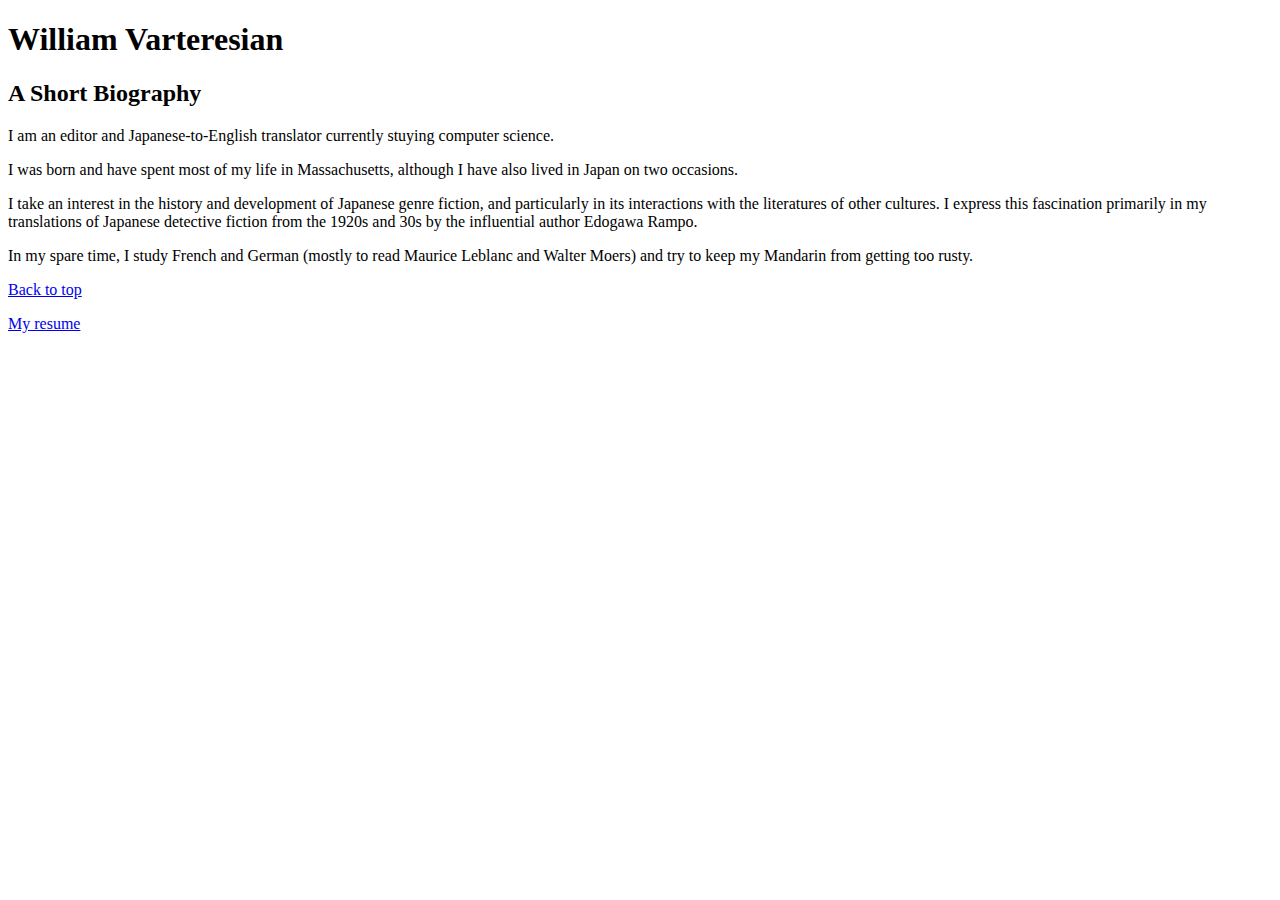
==== bio.html @ 4962f848 "Adds HTML content" ====
<!doctype html>
<html>

<head>
	<meta charset="utf-8">
	<title>William Varteresian's Biography</title>
</head>

<body>
	<h1>William Varteresian</h1>
	<h2>A Short Biography</h2>
	<p>I am an editor and Japanese-to-English translator currently stuying computer science.</p>
	<p>I was born and have spent most of my life in Massachusetts, although I have also lived in Japan on two occasions.</p>
	<p>I take an interest in the history and development of Japanese genre fiction, and particularly in its interactions with the literatures of other cultures. I express this fascination primarily in my translations of Japanese detective fiction from the 1920s and 30s by the influential author Edogawa Rampo.</p>
	<p>In my spare time, I study French and German (mostly to read Maurice Leblanc and Walter Moers) and try to keep my Mandarin from getting too rusty.</p>

	<p><a href="resume.html">Back to top</a></p>
	<p><a href="resume.html">My resume</a></p>
</body>

</html>
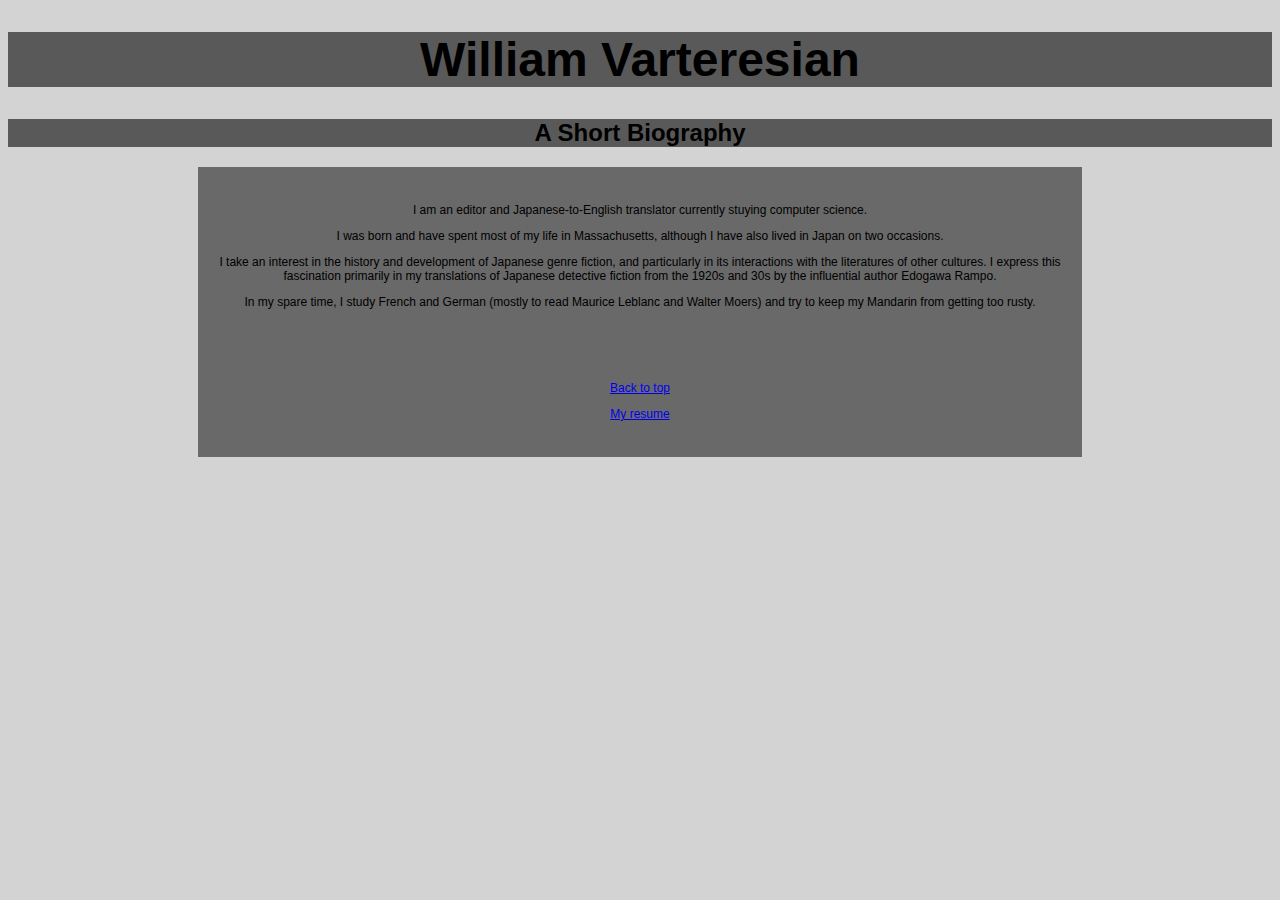
==== commit 8acace67: "Adds style sheet" ====
--- a/bio.html
+++ b/bio.html
@@ -4,18 +4,23 @@
 <head>
 	<meta charset="utf-8">
 	<title>William Varteresian's Biography</title>
+	<link href="style.css" rel="stylesheet" />
 </head>
 
 <body>
 	<h1>William Varteresian</h1>
 	<h2>A Short Biography</h2>
+<div class="block">
 	<p>I am an editor and Japanese-to-English translator currently stuying computer science.</p>
 	<p>I was born and have spent most of my life in Massachusetts, although I have also lived in Japan on two occasions.</p>
 	<p>I take an interest in the history and development of Japanese genre fiction, and particularly in its interactions with the literatures of other cultures. I express this fascination primarily in my translations of Japanese detective fiction from the 1920s and 30s by the influential author Edogawa Rampo.</p>
 	<p>In my spare time, I study French and German (mostly to read Maurice Leblanc and Walter Moers) and try to keep my Mandarin from getting too rusty.</p>
+</div>
 
-	<p><a href="resume.html">Back to top</a></p>
+<div class="block">
+	<p><a href="index.html">Back to top</a></p>
 	<p><a href="resume.html">My resume</a></p>
+</div>
 </body>
 
 </html>--- a/style.css
+++ b/style.css
@@ -0,0 +1,36 @@
+/*Style sheet for index.html, resume.html, bio.html*/
+
+body
+{
+	font-family: "Lucida Sans Unicode", "Lucida Grande", sans-serif;
+	background-color: lightgray;
+	font-color: lightgray;
+	font-size: 12px;
+	text-align: center;
+}
+
+.block
+{
+	background-color: dimgray;
+	margin-left: 15%;
+	margin-right: 15%;
+	padding-top: 24px;
+	padding-bottom: 24px;
+}
+
+h1
+{
+	font-size: 48px;
+	background-color: #595959; /*darker shade of dim gray*/
+}
+
+h2
+{
+	font-size: 24px;
+	background-color: #595959;
+}
+
+h3
+{
+	font-size: 14px;
+}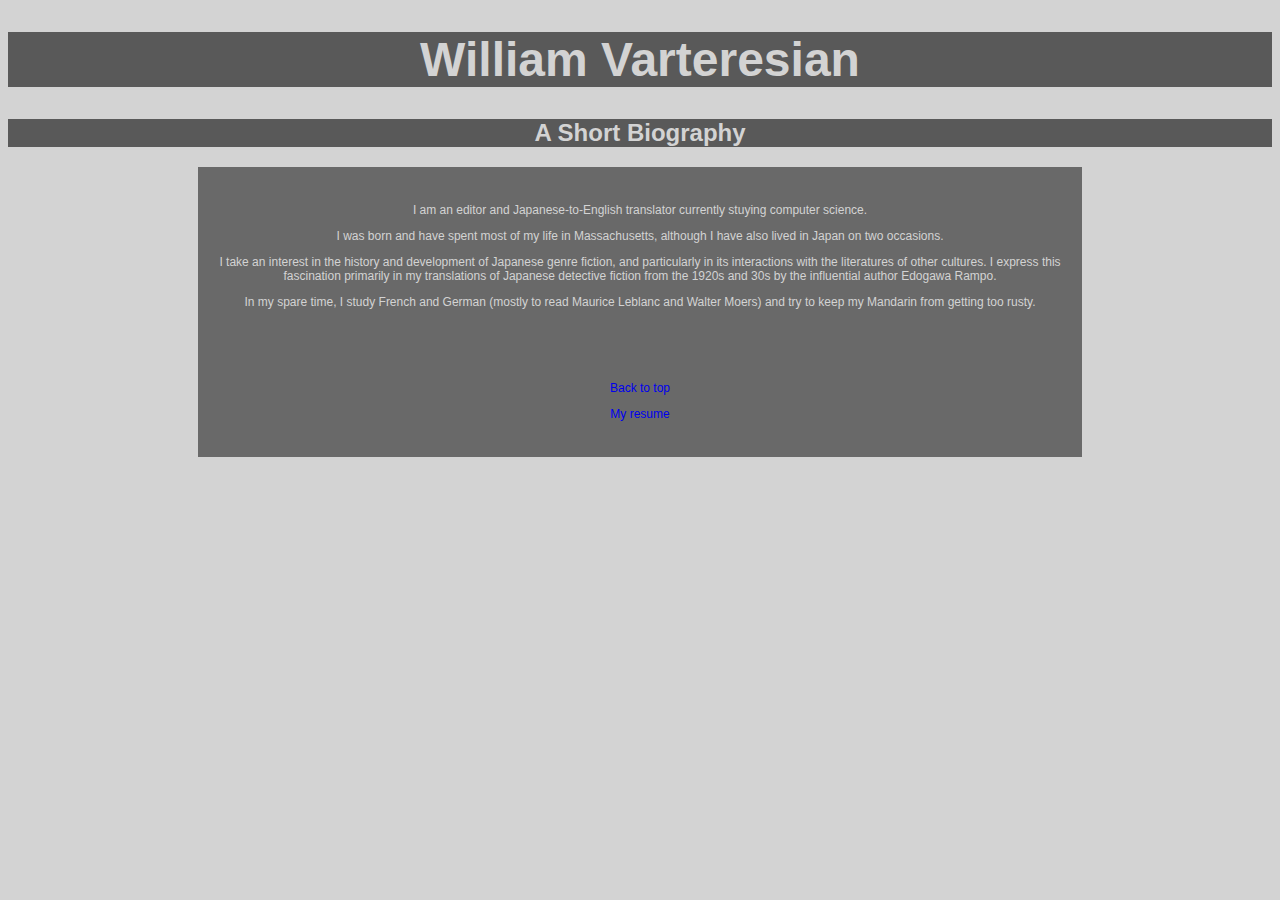
==== commit dca650b5: "Adds experience details" ====
--- a/bio.html
+++ b/bio.html
@@ -1,8 +1,9 @@
 <!doctype html>
-<html>
+<html lang="en">
 
 <head>
 	<meta charset="utf-8">
+	<meta name="viewport" content="width=device-width, initial-scale=1.0, maximum-scale=1.0"/>
 	<title>William Varteresian's Biography</title>
 	<link href="style.css" rel="stylesheet" />
 </head>
--- a/style.css
+++ b/style.css
@@ -4,7 +4,7 @@
 {
 	font-family: "Lucida Sans Unicode", "Lucida Grande", sans-serif;
 	background-color: lightgray;
-	font-color: lightgray;
+	color: lightgray;
 	font-size: 12px;
 	text-align: center;
 }
@@ -22,15 +22,49 @@
 {
 	font-size: 48px;
 	background-color: #595959; /*darker shade of dim gray*/
+	font-weight: bold;
 }
 
 h2
 {
 	font-size: 24px;
 	background-color: #595959;
+	font-weight: bold;
 }
 
 h3
 {
 	font-size: 14px;
+}
+
+.title
+{
+	font-style: italic;
+}
+
+.emph
+{
+	font-weight: bold;
+}
+
+a:link
+{
+	text-decoration: none;
+}
+
+a:visited
+{
+	text-decoration: none;
+	color: lightcoral;
+}
+
+a:hover
+{
+	text-decoration: underline;
+}
+
+a:active
+{
+	text-decoration: underline;
+	color: lightcoral;
 }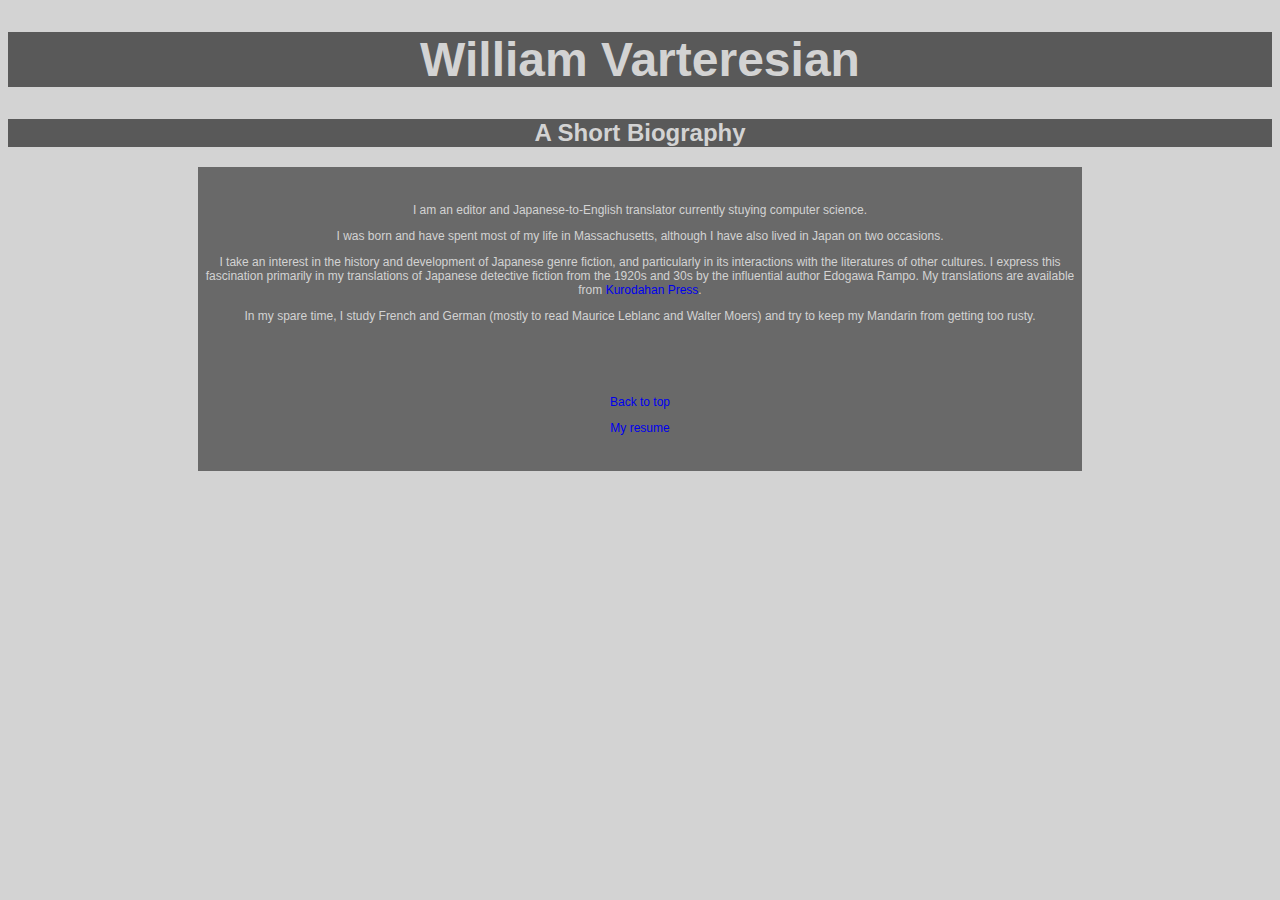
==== commit c0c6117a: "Adds image" ====
--- a/bio.html
+++ b/bio.html
@@ -14,7 +14,7 @@
 <div class="block">
 	<p>I am an editor and Japanese-to-English translator currently stuying computer science.</p>
 	<p>I was born and have spent most of my life in Massachusetts, although I have also lived in Japan on two occasions.</p>
-	<p>I take an interest in the history and development of Japanese genre fiction, and particularly in its interactions with the literatures of other cultures. I express this fascination primarily in my translations of Japanese detective fiction from the 1920s and 30s by the influential author Edogawa Rampo.</p>
+	<p>I take an interest in the history and development of Japanese genre fiction, and particularly in its interactions with the literatures of other cultures. I express this fascination primarily in my translations of Japanese detective fiction from the 1920s and 30s by the influential author Edogawa Rampo. My translations are available from <a href="https://www.kurodahan.com/wp/e/catalog/">Kurodahan Press</a>.</p>
 	<p>In my spare time, I study French and German (mostly to read Maurice Leblanc and Walter Moers) and try to keep my Mandarin from getting too rusty.</p>
 </div>
 
--- a/style.css
+++ b/style.css
@@ -7,6 +7,13 @@
 	color: lightgray;
 	font-size: 12px;
 	text-align: center;
+}
+
+img
+{
+	width: 540px;
+	height: auto;
+	border-radius: 50%;
 }
 
 .block
